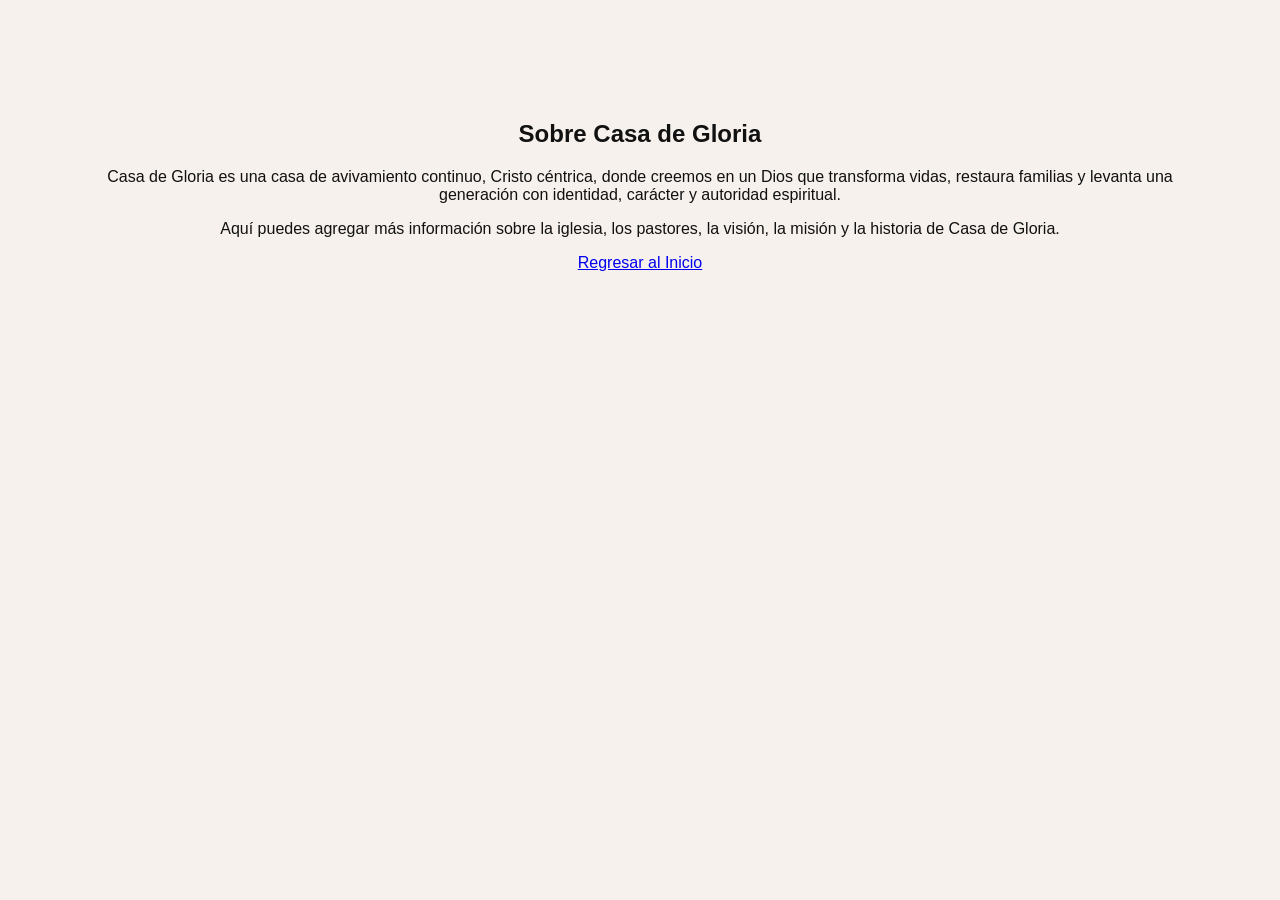
==== about.html @ b80b512f "Create about.html" ====
<!DOCTYPE html>
<html lang="es">

<head>
    <meta charset="UTF-8">
    <meta name="viewport" content="width=device-width, initial-scale=1.0">

    <title>Nosotros | Casa de Gloria</title>

    <link rel="stylesheet" href="style.css">
</head>

<body>

    <section class="about-page">

        <h1>Sobre Casa de Gloria</h1>

        <p>
            Casa de Gloria es una casa de avivamiento continuo, Cristo céntrica,
            donde creemos en un Dios que transforma vidas, restaura familias
            y levanta una generación con identidad, carácter y autoridad espiritual.
        </p>

        <p>
            Aquí puedes agregar más información sobre la iglesia,
            los pastores, la visión, la misión y la historia de Casa de Gloria.
        </p>

        <a href="index.html">
            Regresar al Inicio
        </a>

    </section>

</body>

</html>
---- style.css ----
* {
    box-sizing: border-box;
}

html {
    scroll-behavior: smooth;
}

body {
    margin: 0;
    font-family: Arial, Helvetica, sans-serif;
    background: #f6f1ec;
    color: #111111;
}

/* HERO */

.hero {
    min-height: 100vh;
    background: linear-gradient(
        135deg,
        #ec5838,
        #d8442d
    );
    color: white;
    padding: 30px 7%;
}

/* NAVIGATION */

nav {
    display: flex;
    justify-content: space-between;
    align-items: center;
}

.logo {
    font-size: 21px;
    font-weight: 900;
    line-height: 0.9;
}

.nav-links {
    display: flex;
    gap: 30px;
}

.nav-links a {
    color: white;
    text-decoration: none;
    font-weight: 600;
}

.nav-links a:hover {
    opacity: 0.7;
}

/* HERO CONTENT */

.hero-content {
    min-height: 80vh;

    display: flex;
    align-items: center;
    justify-content: space-between;

    gap: 50px;
}

.hero-text {
    width: 50%;
}

.small-title {
    letter-spacing: 4px;
    font-weight: bold;
}

.hero h1 {
    font-size: clamp(4rem, 9vw, 9rem);
    line-height: 0.82;
    margin: 20px 0;
}

.pastors {
    font-size: 1.3rem;
    margin-bottom: 35px;
}

/* IMAGE */

.hero-image {
    width: 50%;
}

.hero-image img {
    width: 100%;
    display: block;
    border-radius: 10px;
}

/* BUTTONS */

.buttons {
    display: flex;
    gap: 15px;
}

.btn {
    display: inline-block;
    padding: 15px 25px;

    text-decoration: none;
    font-weight: bold;

    border-radius: 4px;

    transition: 0.3s;
}

.primary {
    background: white;
    color: #d8442d;
}

.primary:hover {
    background: #f2f2f2;
}

.outline {
    border: 2px solid white;
    color: white;
}

.outline:hover {
    background: white;
    color: #d8442d;
}

.primary-dark {
    background: #d8442d;
    color: white;
}

.primary-dark:hover {
    background: #b93625;
}

/* GENERAL SECTIONS */

section {
    padding: 100px 8%;
    text-align: center;
}

.section-label {
    letter-spacing: 3px;
    font-weight: bold;
    color: #d8442d;
}

section h2 {
    font-size: clamp(2rem, 5vw, 4rem);
    margin: 15px auto 30px;
}

/* ABOUT */

.about {
    background: #f6f1ec;
}

.about h2 {
    max-width: 850px;
}

.about-text {
    max-width: 700px;
    margin: 0 auto 30px;
    font-size: 1.1rem;
    line-height: 1.7;
}

.learn-more {
    color: #d8442d;
    font-weight: bold;
    text-decoration: none;
}

/* SERVICES */

.services {
    background: white;
}

.service-grid {
    display: grid;
    grid-template-columns: repeat(2, 1fr);
    gap: 25px;

    max-width: 900px;
    margin: auto;
}

.service-card {
    padding: 50px 25px;
    background: #f6f1ec;
    border-radius: 8px;
}

.service-card h3 {
    font-size: 1.5rem;
}

/* MEDIA */

.media {
    background: #111111;
    color: white;
}

.media p {
    max-width: 600px;
    margin: 0 auto 30px;
}

/* EVENTS */

.events {
    background: #f6f1ec;
}

.event-grid {
    display: grid;
    grid-template-columns: repeat(3, 1fr);
    gap: 25px;

    max-width: 1100px;
    margin: auto;
}

.event-card {
    background: white;
    padding: 40px 25px;
    border-radius: 8px;
}

.event-card h3 {
    color: #d8442d;
}

/* VISIT */

.visit {
    background: #ec5838;
    color: white;
}

.visit .section-label {
    color: white;
}

/* FOOTER */

footer {
    background: #111111;
    color: white;

    padding: 60px 20px;
    text-align: center;
}

footer h3 {
    font-size: 2rem;
    margin-bottom: 10px;
}

.footer-links {
    margin: 25px 0;
}

.footer-links a {
    color: white;
    text-decoration: none;
    margin: 0 15px;
}

.copyright {
    opacity: 0.6;
    font-size: 0.9rem;
}

/* MOBILE */

@media (max-width: 800px) {

    nav {
        flex-direction: column;
        gap: 20px;
    }

    .nav-links {
        flex-wrap: wrap;
        justify-content: center;
        gap: 15px;
    }

    .hero-content {
        flex-direction: column;
        text-align: center;
        padding-top: 60px;
    }

    .hero-text,
    .hero-image {
        width: 100%;
    }

    .buttons {
        justify-content: center;
        flex-wrap: wrap;
    }

    .service-grid,
    .event-grid {
        grid-template-columns: 1fr;
    }
}/* CONTACT SECTION */

.contact-section {
    background: #fff8f3;
    padding: 120px 8%;
}

.contact-intro {
    text-align: center;
    max-width: 750px;
    margin: 0 auto 50px;
}

.contact-intro p {
    color: #6f6f6f;
    line-height: 1.7;
}

.contact-grid {
    max-width: 1200px;
    margin: auto;

    display: grid;
    grid-template-columns: repeat(4, 1fr);
    gap: 20px;
}

.contact-card {
    background: white;

    padding: 40px 25px;

    border-radius: 22px;

    box-shadow:
        0 12px 35px rgba(0, 0, 0, 0.07);

    text-align: center;

    transition: 0.3s;
}

.contact-card:hover {
    transform: translateY(-7px);
}

.contact-icon {
    display: block;
    font-size: 2rem;
    margin-bottom: 15px;
}

.contact-card h3 {
    font-size: 1.3rem;
    margin-bottom: 15px;
}

.contact-card p {
    color: #6f6f6f;
    margin: 6px 0;
}

.contact-link {
    display: inline-block;

    margin-top: 20px;

    padding: 11px 20px;

    background: #e9583b;
    color: white;

    text-decoration: none;

    border-radius: 50px;

    font-weight: bold;

    transition: 0.3s;
}

.contact-link:hover {
    background: #c9422c;
    transform: translateY(-2px);
}

@media (max-width: 900px) {

    .contact-grid {
        grid-template-columns: repeat(2, 1fr);
    }

}

@media (max-width: 600px) {

    .contact-grid {
        grid-template-columns: 1fr;
    }

}
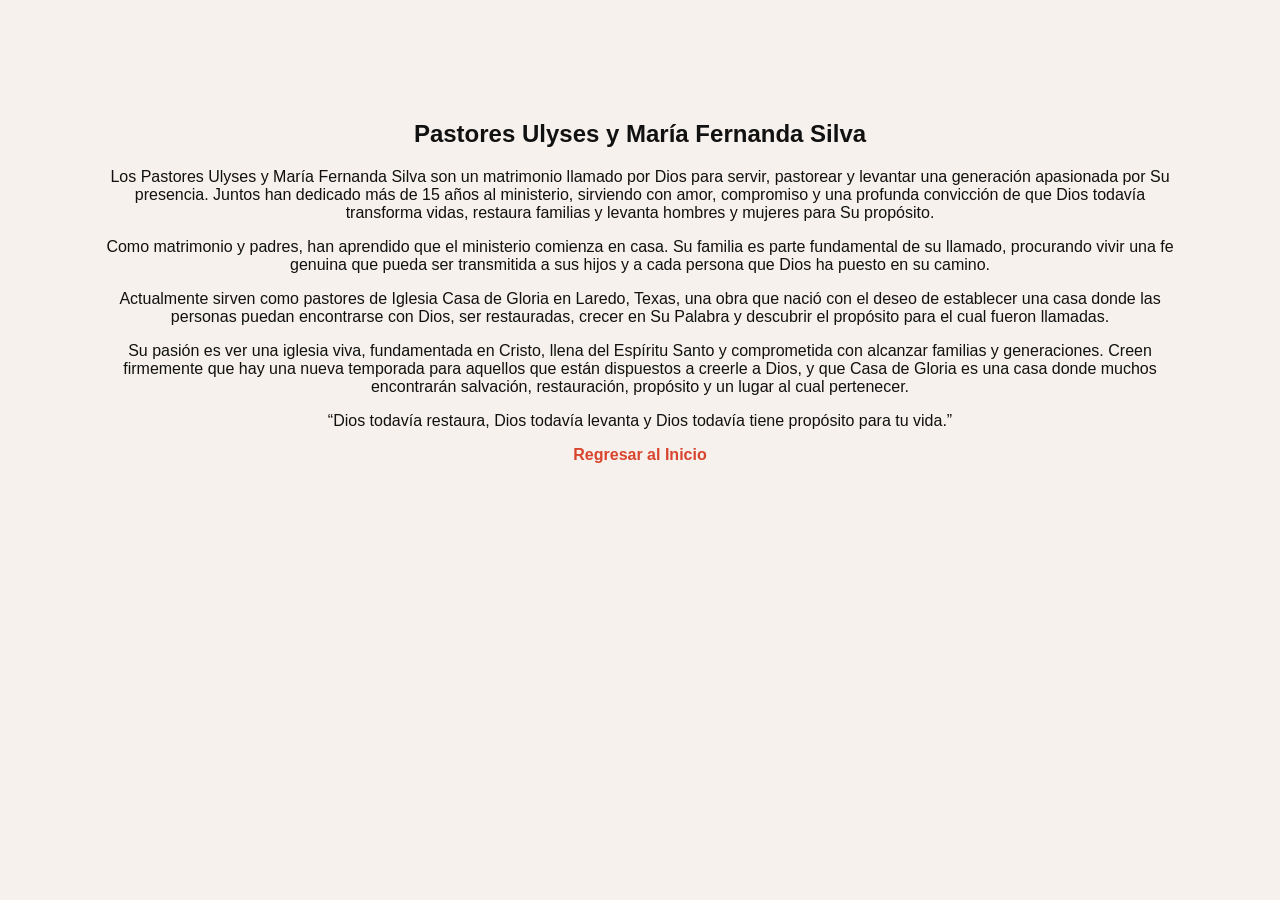
==== commit d68b8b46: "Update about.html" ====
--- a/about.html
+++ b/about.html
@@ -14,20 +14,42 @@
 
     <section class="about-page">
 
-        <h1>Sobre Casa de Gloria</h1>
+        <h1>Pastores Ulyses y María Fernanda Silva</h1>
 
         <p>
-            Casa de Gloria es una casa de avivamiento continuo, Cristo céntrica,
-            donde creemos en un Dios que transforma vidas, restaura familias
-            y levanta una generación con identidad, carácter y autoridad espiritual.
+            Los Pastores Ulyses y María Fernanda Silva son un matrimonio llamado por Dios
+            para servir, pastorear y levantar una generación apasionada por Su presencia.
+            Juntos han dedicado más de 15 años al ministerio, sirviendo con amor, compromiso
+            y una profunda convicción de que Dios todavía transforma vidas, restaura familias
+            y levanta hombres y mujeres para Su propósito.
         </p>
 
         <p>
-            Aquí puedes agregar más información sobre la iglesia,
-            los pastores, la visión, la misión y la historia de Casa de Gloria.
+            Como matrimonio y padres, han aprendido que el ministerio comienza en casa.
+            Su familia es parte fundamental de su llamado, procurando vivir una fe genuina
+            que pueda ser transmitida a sus hijos y a cada persona que Dios ha puesto en su camino.
         </p>
 
-        <a href="index.html">
+        <p>
+            Actualmente sirven como pastores de Iglesia Casa de Gloria en Laredo, Texas,
+            una obra que nació con el deseo de establecer una casa donde las personas puedan
+            encontrarse con Dios, ser restauradas, crecer en Su Palabra y descubrir el propósito
+            para el cual fueron llamadas.
+        </p>
+
+        <p>
+            Su pasión es ver una iglesia viva, fundamentada en Cristo, llena del Espíritu Santo
+            y comprometida con alcanzar familias y generaciones. Creen firmemente que hay una
+            nueva temporada para aquellos que están dispuestos a creerle a Dios, y que Casa de Gloria
+            es una casa donde muchos encontrarán salvación, restauración, propósito y un lugar
+            al cual pertenecer.
+        </p>
+
+        <blockquote>
+            “Dios todavía restaura, Dios todavía levanta y Dios todavía tiene propósito para tu vida.”
+        </blockquote>
+
+        <a href="index.html" class="learn-more">
             Regresar al Inicio
         </a>
 
